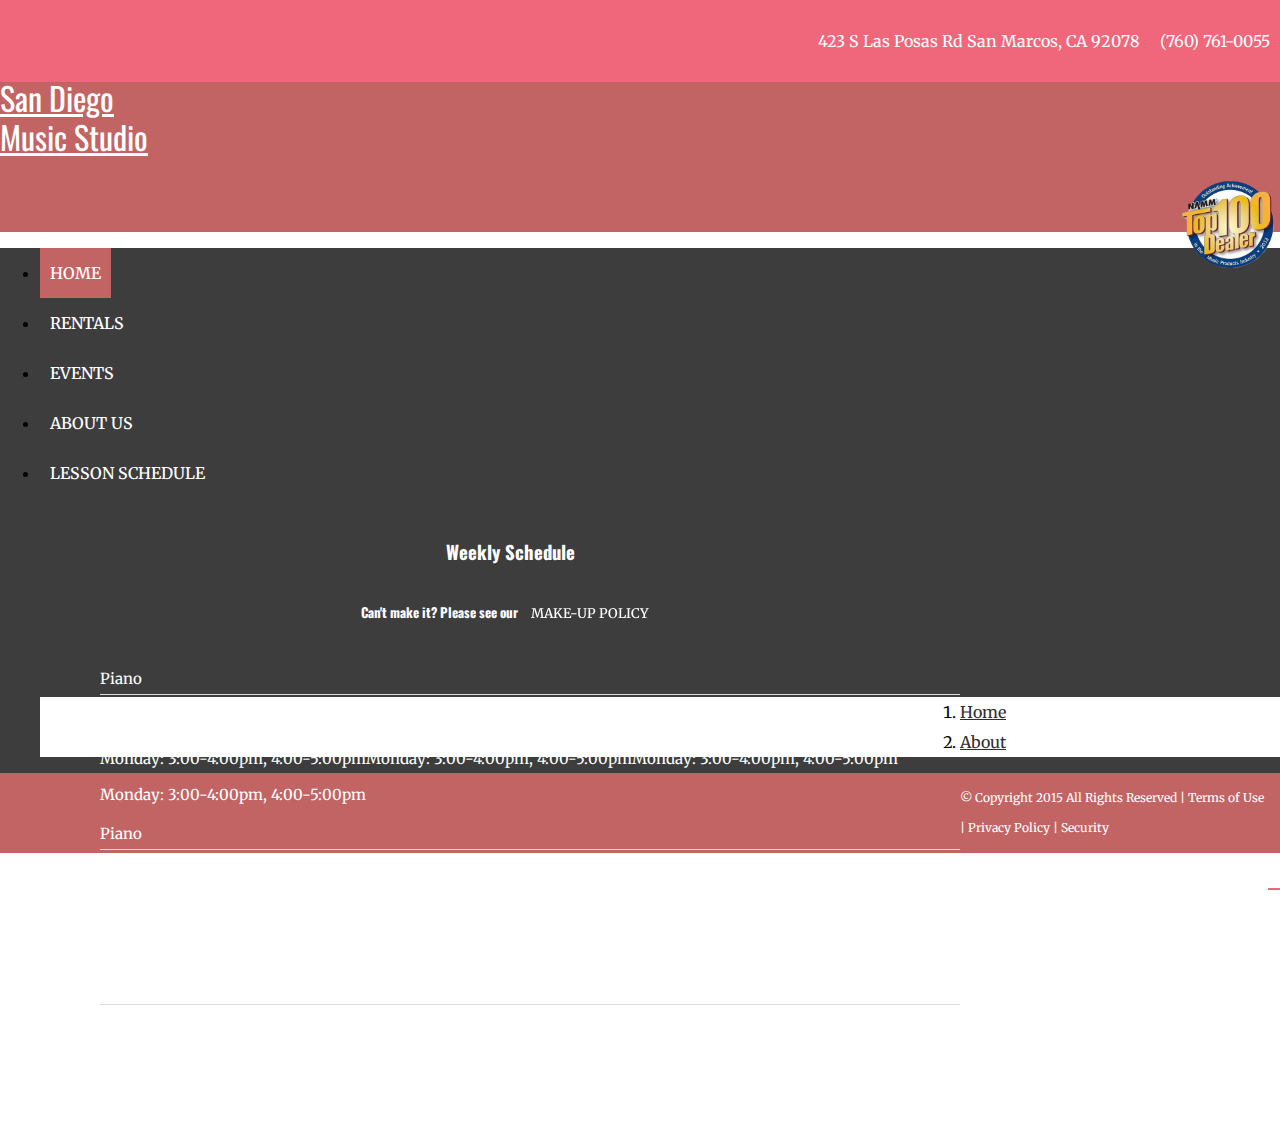
==== about.html @ 81a5409e "privacy policy" ====
<!DOCTYPE html>
<html>
<head>
    <meta charset="utf-8" />
    <meta name="viewport" content="width=device-width, initial-scale=1, maximum-scale=1" />
    <meta name="description" content="" />
    <meta name="author" content="" />
    <!--[if IE]>
        <meta http-equiv="X-UA-Compatible" content="IE=edge,chrome=1">
        <![endif]-->
    <title>San Diego Music Supply</title>
    <!-- BOOTSTRAP CORE STYLE  -->
    <link href="css/bootstrap.css" rel="stylesheet" />
    <!-- FONT AWESOME ICONS  -->
    <link href="css/font-awesome.css" rel="stylesheet" />
    <!-- CUSTOM STYLE  -->
    <link href="css/style.css" rel="stylesheet" />
    <link href="css/main.css" rel="stylesheet"/>
    <link href='http://fonts.googleapis.com/css?family=Oswald|Merriweather:400,900,700,300,300italic' rel='stylesheet' type='text/css'>
     <!-- HTML5 Shiv and Respond.js for IE8 support of HTML5 elements and media queries -->
    <!-- WARNING: Respond.js doesn't work if you view the page via file:// -->
    <!--[if lt IE 9]>
        <script src="https://oss.maxcdn.com/libs/html5shiv/3.7.0/html5shiv.js"></script>
        <script src="https://oss.maxcdn.com/libs/respond.js/1.4.2/respond.min.js"></script>
    <![endif]-->
</head>
<body>
    <header>
        <div class="container">
            <div class="row">
                <div class="col-md-12 topnav">
                    <p>423 S Las Posas Rd San Marcos, CA 92078 &nbsp;&nbsp;&nbsp;&nbsp;(760) 761-0055</p>
                </div>

            </div>
        </div>
    </header>
    <!-- HEADER END-->
    <div class="navbar navbar-inverse set-radius-zero">
        <div class="container">
            <div class="navbar-header">
                <button type="button" class="navbar-toggle collapsed" data-toggle="collapse" data-target=".navbar-collapse">
                    <span class="icon-bar"></span>
                    <span class="icon-bar"></span>
                    <span class="icon-bar"></span>
                </button>
                <a class="navbar-brand" href="#">San Diego <br> Music Studio </a>
            </div>
                <img src="img/top100.png" class="top100"/>

        </div>
    </div>
    <!-- LOGO HEADER END-->
    <section class="menu-section" data-spy="affix" data-offset-top="900">
        <div class="container">
            <div class="row">
                <div class="col-md-12">
                    <div class="navbar-collapse collapse ">
                        <ul id="menu-top" class="nav navbar-nav navbar-right">
                            <li><a class="menu-top-active" href="index.html">Home</a></li>
                            <li><a href="">Rentals</a></li>
                            <li><a href="">Events</a></li>
                             <li><a href="">About Us</a></li>
                            <li id="scheduleLink" class="dropdown"><a href="" class="dropdown-toggle" data-toggle="dropdown">Lesson Schedule</a>
                              <ul class="dropdown-menu mega-menu">
                                <h3>Weekly Schedule</h3>
                                <h5>Can't make it? Please see our <span><a href="">make-up policy</a></h5>
                                  <li class="col-md-4 col-sm-6 col-xs-6">
                                  <ul>
                                      <li class="nav-header">Piano</li>
                                      <li>Monday: 3:00-4:00pm, 4:00-5:00pm</li>
                                      <li>Monday: 3:00-4:00pm, 4:00-5:00pm</li>
                                      <li>Monday: 3:00-4:00pm, 4:00-5:00pm</li>
                                      <li>Monday: 3:00-4:00pm, 4:00-5:00pm</li>
                                      <li>Monday: 3:00-4:00pm, 4:00-5:00pm</li>
                                      <li>Monday: 3:00-4:00pm, 4:00-5:00pm</li>
                                      <li>Monday: 3:00-4:00pm, 4:00-5:00pm</li>
                                  </ul>
                                  </li>    
                          
                                  <li class="col-md-4 col-sm-6 col-xs-6">
                                  <ul>
                                      <li class="nav-header">Piano</li>
                                      <li>Monday: 3:00-4:00pm, 4:00-5:00pm</li>
                                      <li>Monday: 3:00-4:00pm, 4:00-5:00pm</li>
                                      <li>Monday: 3:00-4:00pm, 4:00-5:00pm</li>
                                      <li>Monday: 3:00-4:00pm, 4:00-5:00pm</li>
                                      <li>Monday: 3:00-4:00pm, 4:00-5:00pm</li>
                                      <li>Monday: 3:00-4:00pm, 4:00-5:00pm</li>
                                      <li>Monday: 3:00-4:00pm, 4:00-5:00pm</li>
                                  </ul>
                                  </li> 

                                  <li class="col-md-4 col-sm-6 col-xs-6">
                                  <ul>
                                      <li class="nav-header">Piano</li>
                                      <li>Monday: 3:00-4:00pm, 4:00-5:00pm</li>
                                      <li>Monday: 3:00-4:00pm, 4:00-5:00pm</li>
                                      <li>Monday: 3:00-4:00pm, 4:00-5:00pm</li>
                                      <li>Monday: 3:00-4:00pm, 4:00-5:00pm</li>
                                      <li>Monday: 3:00-4:00pm, 4:00-5:00pm</li>
                                      <li>Monday: 3:00-4:00pm, 4:00-5:00pm</li>
                                      <li>Monday: 3:00-4:00pm, 4:00-5:00pm</li>
                                  </ul>
                                  </li> 
                                
                              </ul><!-- dropdown-menu -->
                            </li>
                        </ul>
                    </div>
                </div>

            </div>
        </div>

    <div class="breadcrumb-list">
      <ol class="breadcrumb">
        <li><a href="#">Home</a></li>
        <li class="active"><a href="#">About</a></li>
      </ol>
    </div>

    <footer>
        <div class="container">
            <div class="row">
                <div class="col-md-4">
                </div>
                <div class="col-md-4">
                </div>
                <div class="col-md-4">
                </div>
            </div>
            <div class="row">
                <div class="col-md-12">
                    &copy; Copyright 2015 All Rights Reserved | <a href="terms.html"> Terms of Use</a> | <a href="#privacy">Privacy Policy</a> | <a href="#security">Security</a>
                </div>
            </div>
        </div>
    </footer>
    <!-- FOOTER SECTION END-->
    <!-- JAVASCRIPT AT THE BOTTOM TO REDUCE THE LOADING TIME  -->
    <!-- CORE JQUERY SCRIPTS -->
    <script src="js/jquery-1.11.1.js"></script>
    <!-- BOOTSTRAP SCRIPTS  -->
    <script src="js/bootstrap.js"></script>
    <script src="js/index.js"></script>
</body>
</html>
---- css/style.css ----
﻿
/*=============================================================
    Authour URL: www.designbootstrap.com
    
    http://www.designbootstrap.com/

    License: MIT

    http://opensource.org/licenses/MIT

    100% Free To use For Personal And Commercial Use.

    IN EXCHANGE JUST TELL PEOPLE ABOUT THIS WEBSITE
   
========================================================  */


/* =============================================================
   GENERAL STYLES
 ============================================================ */

@import url(http://fonts.googleapis.com/css?family=Roboto);
 /* FREE GOOGLE FONT */

body {
    font-family: 'Merriweather', serif;
    line-height: 30px;
}

.set-radius-zero {
    border-radius: 0px;
    -moz-border-radius: 0px;
    -webkit-border-radius: 0px;
}

.content-wrapper {
    margin-top: 40px;
    min-height: 600px;
    padding-bottom: 60px;
}

.page-head-line {
    font-weight: 900;
    padding-bottom: 20px;
    border-bottom: 2px solid #F0677C;
    text-transform: uppercase;
    color: #F0677C;
    font-size: 20px;
    margin-bottom: 40px;
}

.btn {
    border-radius: 0px;
    -webkit-border-radius: 0px;
    -moz-border-radius: 0px;
}

.progress {
    height: 8px;
    border-radius: 0px;
    -webkit-border-radius: 0px;
    -moz-border-radius: 0px;
}
.login-icon {
    height: 60px;
width: 60px;
padding: 13px;
border-radius: 50%;
font-size: 30px;
margin-bottom: 20px;
color: #fff;
text-align: center;
cursor:pointer;
background-color:#F0677C;
-webkit-border-radius:50%;
    -moz-border-radius:50%;
}
/* =============================================================
   HEADER SECTION STYLES
 ============================================================ */
header {
    background-color: #F0677C;
    color: #fff;
    padding: 10px;
    text-align: right;
}


/* =============================================================
   LOGO SECTION STYLES
 ============================================================ */
.left-div {
    padding-left: 30px;
    margin-top: 40px;
    margin-bottom: 30px;
}

.navbar-brand {
    width: 250px;
    padding-top: 30px;
}

/* USER SETTINGS DIV */
.user-settings-wrapper .nav > li > a {
    position: relative;
    display: block;
    padding: 15px 18px;
    border-radius: 50%;
    -webkit-border-radius: 50%;
    -moz-border-radius: 50%;
    height: 60px;
    width: 60px;
    background-color: #F0677C;
    color: #fff;
}

.user-settings-wrapper {
    margin-top: 10px;
}

    .user-settings-wrapper li {
        display: inline-block;
    }

    .user-settings-wrapper .dropdown-settings {
        width: 200px;
        padding: 10px;
    }

    .user-settings-wrapper .nav > li > a:hover,.user-settings-wrapper .nav > li > a:focus {
        text-decoration: none;
        background-color: #C36464!important;
    }

    .user-settings-wrapper img {
        height: 64px;
        width: 64px;
        border: 1px solid #000000;
    }

    .user-settings-wrapper .dropdown-menu {
        margin: 0px;
        border-radius: 0px!important;
        -moz-border-radius: 0px!important;
        -webkit-border-radius: 0px!important;
    }

    .user-settings-wrapper .btn {
        border-radius: 0px!important;
        -moz-border-radius: 0px!important;
        -webkit-border-radius: 0px!important;
    }

    .user-settings-wrapper .media-heading {
        padding-top: 10px;
    }

/* MENU LINKS SECTION*/

.menu-section {
    background-color: #3D3D3D;
}

#menu-top {
    display: block;
}


#menu-top a {
    color: #FFF;
    text-decoration: none;
    font-weight: 500;
    padding: 10px 10px 10px 10px;
    text-transform: uppercase;
    display: inline-block;
    position: relative;
    vertical-align: baseline;
    height: auto;

}

.menu-top-active {
    background-color: #C36464;
}

.menu-section .nav > li > a:hover,.menu-section .nav > li > a:focus {
    background-color: #F0677C!important;
}

.menu-section .dropdown-menu > li > a:hover,.menu-section .dropdown-menu > li > a:focus {
    background-color: #F0677C!important;
}

.navbar-inverse {
    background-color: #C36464;
    border-color: transparent;
}

.navbar-toggle {
    background-color: #F0677C;
    border: 1px solid #fff;
}

.navbar {
    margin-bottom: 0px;
}
/* =============================================================
   FOOTER SECTION STYLES
 ============================================================ */
footer {
    padding: 10px;
    color: #fff;
    font-size: 12px;
    background-color: #C36464;
}

    footer a, footer a:hover {
        color: #fff;
        text-decoration: none;
    }

/*==============================================
    DASHBOARD  STYLES    
 =============================================*/

/* DASHBOARD ICONS */

.bk-clr-one {
    background-color: #B9B739;
}

.bk-clr-two {
    background-color: #F94C4C;
}

.bk-clr-three {
    background-color: #119c7e;
}

.bk-clr-four {
    background-color: #b739b9;
}

.dashboard-div-icon {
    height: 75px;
    width: 75px;
    border: 2px solid #fff;
    padding: 20px;
    border-radius: 50%;
    -webkit-border-radius:50%;
    -moz-border-radius:50%;
    font-size: 30px;
    margin-bottom: 20px;
    color: #fff;
}

.dashboard-div-wrapper {
    border-radius: 5px;
    text-align: center;
    padding: 15px;
    color: #fff;
    margin-bottom: 50px;
}

    .dashboard-div-wrapper .progress {
        height: 2px;
    }

/* NOTICE BOARD */


.notice-board .panel {
    border-radius: 0px;
    -webkit-border-radius: 0px;
    -moz-border-radius: 0px;
}

.notice-board ul {
    padding-left: 0px;
    list-style: none;
}

.notice-board li {
    padding: 10px;
    border-bottom: 1px solid #E5E5E5;
}

    .notice-board li span {
        margin-right: 10px;
        border: 1px solid #DBDBDB;
        padding: 5px;
    }

    .notice-board li a, li a:hover {
        text-decoration: none;
        color: #000;
    }

/* SOCIAL BUTTONS */
.btn-social {
    color: white;
    opacity: 0.8;
}

    .btn-social:hover {
        color: white;
        opacity: 1;
        text-decoration: none;
    }

.btn-facebook {
    background-color: #3b5998;
}

.btn-twitter {
    background-color: #00aced;
}

.btn-linkedin {
    background-color: #0e76a8;
}

.btn-google {
    background-color: #c32f10;
}
---- css/main.css ----
html, body {
	height: 100%;
	margin: 0;
	padding: 0;
}

h1, h2, h3, h4, h5 {
  font-family: 'Oswald', sans-serif;
}

p, li, a {
  font-family: 'Merriweather', serif;
}

.menu-section.affix {
    position: fixed;
    top: 0;
    width: 100%;
    z-index: 5;
}

a.navbar-brand{
	color: #fff!important;
	font-size: 2em;
	line-height: 1em;
  font-family: 'Oswald', sans-serif !important;
}

.navbar-brand a {
  font-family: 'Oswald', sans-serif;
}

.nav-tabs > li, .nav-pills > li {
    float:none;
    display:inline-block;
    *display:inline; /* ie7 fix */
     zoom:1; /* hasLayout ie7 trigger */
}

.nav-tabs {
    text-align:center;
}

button.navbar-toggle {
	position: absolute;
	bottom: 10px;
	right: 0;
	border: none;
	background-color: #F0677C;
}

.topnav {
	font-size: 1em;
}

@media screen and (max-width: 767px) {
	.topnav p {
		font-size: 10px;
	}
}

.navbar {
	height: 150px;
}

img.top100 {
	float: right;
	width: 100px;
	margin-top: 20px;
}

@media screen and (max-width: 767px) {
	img.top100 {
		display: none;
	}
}


/* MEGA MENU STYLE
********************************/ 
.mega-menu {
	padding: 20px 20px ! important;
	width: 900px;
	border-radius: 0;
	margin-top: 0px;
	background-color: #3D3D3D;
	}

	.mega-menu li {
		display: inline-block;
		float: left;
		font-size: 0.94rem;
		padding: 3px 0px;
		color: #fff;
		}

	.mega-menu h3, h5 {
		text-align: center;
		color: #fff;
	}

		.mega-menu li.mega-menu-column {
			margin-right: 20px;
			width: 150px;
			}

			.mega-menu .nav-header {
			padding: 0 !important;
			margin-bottom: 10px;
			display: inline-block;
			width: 100%;
			border-bottom: 1px solid #ddd;
			}

@media screen and (max-width: 768px) {
.mega-menu {
	display: none;
	padding: 20px 20px ! important;
	width: 100%;
	border-radius: 0;
	margin-top: 0px;
	background-color: #3D3D3D;
	max-height: 300px;
	overflow: auto;
	}

	.mega-menu li {
		display: inline-block;
		float: left;
		font-size: 0.94rem;
		padding: 3px 0px;
		color: #C36464 ;
		}

		.mega-menu li.mega-menu-column {
			margin-right: 20px;
			width: 150px;
			}

			.mega-menu .nav-header {
			padding: 0 !important;
			margin-bottom: 10px;
			display: inline-block;
			width: 100%;
			border-bottom: 1px solid #ddd;
			}

}






/* Disable Toggle style
********************************/  

/* Dropdown Toggle on style */
.navbar .nav li.dropdown.open > .dropdown-toggle, 
.navbar .nav li.dropdown.active > .dropdown-toggle, 
.navbar .nav li.dropdown.open.active > .dropdown-toggle {
    background: inherit; /* Set to inherit when using mouse hover to open dropdown */
    color: inherit;
    }   
    /* Toggle off style */
    .navbar .nav li.dropdown.open.active > .dropdown-toggle,
    .navbar .nav > li.dropdown > a:focus { 
    background: inherit;
    color: inherit;
    }
    /* Toggle hover */
    .navbar .nav li.dropdown > .dropdown-toggle:hover,
    .navbar .nav li.dropdown.open > .dropdown-toggle:hover {
    background-color: #DDDDDD;
    }
            
            
    /* Toggle caret*/
    .navbar .nav li.dropdown > .dropdown-toggle .caret {
        border-bottom-color:;
        border-top-color:;
        }
        /* Toggle caret hover */
        .navbar .nav li.dropdown > a:hover .caret, 
        .navbar .nav li.dropdown > a:focus .caret {
        border-bottom-color: #333;
        border-top-color: #333;
        }
        /* Toggle caret active */
        .navbar .nav li.dropdown.open > .dropdown-toggle .caret, 
        .navbar .nav li.dropdown.active > .dropdown-toggle .caret, 
        .navbar .nav li.dropdown.open.active > .dropdown-toggle .caret {
        border-bottom-color:#333;
        border-top-color: #333;
        }



/* Hover style
********************************/ 
.navbar .nav > li > a, .mega-menu a
 { 
  -webkit-transition: all 200ms ease;
	 -moz-transition: all 200ms ease;
	  -ms-transition: all 200ms ease;
	   -o-transition: all 200ms ease;
	      transition: all 200ms ease; 
	
		 /* -webkit-transform: translate3d(0, 0, 0); Webkit Hardware Acceleration*/ 
	     -webkit-backface-visibility: hidden; /* Safari Flicker Fix #2 */
	     -webkit-transform: translateZ(0);
}	
/*
Fade content bs-carousel with hero headers
Code snippet by maridlcrmn (Follow me on Twitter @maridlcrmn) for Bootsnipp.com
Image credits: unsplash.com
*/

/********************************/
/*       Fade Bs-carousel       */
/********************************/
.fade-carousel {
    position: relative;
    height: 50vh;
}
.fade-carousel .carousel-inner .item {
    height: 50vh;
}
.fade-carousel .carousel-indicators > li {
    margin: 0 2px;
    background-color: #f39c12;
    border-color: #f39c12;
    opacity: .7;
}
.fade-carousel .carousel-indicators > li.active {
  width: 10px;
  height: 10px;
  opacity: 1;
}

/********************************/
/*          Hero Headers        */
/********************************/
.hero {
    position: absolute;
    top: 50%;
    left: 50%;
    z-index: 100;
    color: #fff;
    text-align: center;
    width: 100%;
    text-transform: uppercase;
    text-shadow: 1px 1px 0 rgba(0,0,0,.75);
      -webkit-transform: translate3d(-50%,-50%,0);
         -moz-transform: translate3d(-50%,-50%,0);
          -ms-transform: translate3d(-50%,-50%,0);
           -o-transform: translate3d(-50%,-50%,0);
              transform: translate3d(-50%,-50%,0);
}
.hero h1 {
    font-size: 4em;    
    font-weight: bold;
    margin: 0;
    padding: 0;
    z-index: 15;
}

.hero button {
	z-index: 15;
}

hgroup {
	z-index: 30;
}

.fade-carousel .carousel-inner .item .hero {
    opacity: 0;
    -webkit-transition: 2s all ease-in-out .1s;
       -moz-transition: 2s all ease-in-out .1s; 
        -ms-transition: 2s all ease-in-out .1s; 
         -o-transition: 2s all ease-in-out .1s; 
            transition: 2s all ease-in-out .1s; 
}
.fade-carousel .carousel-inner .item.active .hero {
    opacity: 1;
    -webkit-transition: 2s all ease-in-out .1s;
       -moz-transition: 2s all ease-in-out .1s; 
        -ms-transition: 2s all ease-in-out .1s; 
         -o-transition: 2s all ease-in-out .1s; 
            transition: 2s all ease-in-out .1s;    
}

/********************************/
/*            Overlay           */
/********************************/
.overlay {
    position: absolute;
    width: 100%;
    height: 100%;
    z-index: 2;
    background-color: #080d15;
    opacity: .7;
}

/********************************/
/*          Custom Buttons      */
/********************************/
.btn.btn-lg {padding: 10px 40px;}
.btn.btn-hero,
.btn.btn-hero:hover,
.btn.btn-hero:focus {
    color: #f5f5f5;
    background-color: #1abc9c;
    border-color: #1abc9c;
    outline: none;
    margin: 20px auto;
}

/********************************/
/*       Slides backgrounds     */
/********************************/
.fade-carousel .slides .slide-1, 
.fade-carousel .slides .slide-2,
.fade-carousel .slides .slide-3 {
  height: 50vh;
  background-size: cover;
  background-position: center center;
  background-repeat: no-repeat;
}
.fade-carousel .slides .slide-1 {
  /*https://pixabay.com/en/saxophone-music-gold-gloss-546303/*/
  background-image: url("../img/sax.png"); 
}
.fade-carousel .slides .slide-2 {
  background-image: url("../img/guitar.jpg");
}
.fade-carousel .slides .slide-3 {
  background-image: url("../img/clarinet.jpg");
}

/********************************/
/*          Media Queries       */
/********************************/
@media screen and (min-width: 980px){
    .hero { width: 980px; }    
}
@media screen and (max-width: 640px){
    .hero h1 { font-size: 4em; }    
}
    

/* Educator Section */

section.educators {
	padding-top: 2em;
	padding-bottom: 2em;
}

img.edu {
	width: 120px;
	height: 150px;
	display: block;
	margin-right: auto;
	margin-left: auto;
}

.small {
	font-size: 20px;
}


/*--------------------------------------------------------------------------
+	edu-items Style
--------------------------------------------------------------------------*/
.edu-item blockquote {
  margin: 0;
  padding: 0;
  border-left: none;
}
.edu-item blockquote p {
  font-size: .7em;
  margin-bottom: 20px;
  line-height: 1.5;
}
.edu-item .edu-item-bubble {
  text-align: justify;
  -webkit-border-radius: 4px;
  -webkit-background-clip: padding-box;
  -moz-border-radius: 4px;
  -moz-background-clip: padding;
  border-radius: 4px;
  background-clip: padding-box;
  padding: 0 20px 20px 20px;
  margin: 35px 10px 20px 10px;
  background: #FFF;
  position: relative;
  -webkit-box-sizing: border-box;
  -moz-box-sizing: border-box;
  box-sizing: border-box;
  -webkit-box-shadow: inset 0 1px #fff,0 1px 2px #c8cfe6;
  -moz-box-shadow: inset 0 1px #fff,0 1px 2px #c8cfe6;
  box-shadow: inset 0 1px #fff,0 1px 2px #c8cfe6;
  color: inset 0 1px #fff,0 1px 2px #c8cfe6;
}
.edu-item .edu-item-bubble::before {
  background-color: #FFF;
  content: "\00a0";
  display: block;
  height: 20px;
  width: 20px;
  top: -10px;
  left: 45%;
  position: relative;
  -webkit-transform: rotate(45deg);
  -moz-transform: rotate(45deg);
  -o-transform: rotate(45deg);
  -ms-transform: rotate(45deg);
  transform: rotate(45deg);
}
.edu-item .author-photo {
  text-align: center;
}
.edu-item .author-photo img {
  margin: auto;
  border: 5px solid #FFF;
  -webkit-border-radius: 100px;
  -webkit-background-clip: padding-box;
  -moz-border-radius: 100px;
  -moz-background-clip: padding;
  border-radius: 100px;
  background-clip: padding-box;
  -webkit-box-shadow: inset 0 1px #fff,0 1px 2px #c8cfe6;
  -moz-box-shadow: inset 0 1px #fff,0 1px 2px #c8cfe6;
  box-shadow: inset 0 1px #fff,0 1px 2px #c8cfe6;
  color: inset 0 1px #fff,0 1px 2px #c8cfe6;
}
.edu-item .author-info {
  font-weight: 400;
  font-size: 0.8em;
}

@media screen and  (max-width: 767px) {
	p.edu-des {
		font-size: 12px;
		max-height: 200px;
		overflow: auto;
	}
	.caption h1 {
		font-size: 20px;
	}
	.caption .small {
		font-size: 14px;
	}
}


/*BRAND*/
img.brand {
	max-height: 50px;
	display: block;
	margin-left: auto;
	margin-right: auto;
	margin-bottom: 20px;
}

/*Newsfeed*/
img.active-news {
  max-width: 100%;
  display: block;
  margin-right: auto;
  margin-left: auto;
}

img.other-news {
  max-width: 100px;
  /*display: inline-block;*/
  clear: both;
  float: left;
  margin-bottom: 0px;
}

p.small-headline {
  font-size: 12px;
  line-height: 15px;
  padding-top: 10px;
}

.news-item a {
  padding-right: 30px;
  color: #2e2e2e;
}

.news-caption{
  line-height: 15px !important;
  font-size: 12px !important;
}
/*RENTALS*/
/*--------------------------------------------------------------------------
+	Pricing Table Style
--------------------------------------------------------------------------*/
.pricing-plan {
  float: left;
  text-align: center;
  background: #fafafa;
  position: relative;
  width: 48%;
  margin: 10px 1% 10px 0;
  padding: 20px;
  -webkit-border-radius: 7px;
  -webkit-background-clip: padding-box;
  -moz-border-radius: 7px;
  -moz-background-clip: padding;
  border-radius: 7px;
  background-clip: padding-box;
  -webkit-box-sizing: border-box;
  -moz-box-sizing: border-box;
  box-sizing: border-box;
  -webkit-box-shadow: 0 1px 8px rgba(0, 0, 0, 0.4);
  -moz-box-shadow: 0 1px 8px rgba(0, 0, 0, 0.4);
  box-shadow: 0 1px 8px rgba(0, 0, 0, 0.4);
  color: 0 1px 8px rgba(0, 0, 0, 0.4);
  -webkit-transition: -webkit-box-shadow .25s linear;
  -moz-transition: -moz-box-shadow .25s linear;
  -o-transition: box-shadow .25s linear;
  -ms-transition: box-shadow .25s linear;
  transition: box-shadow .25s linear;
}
.pricing-plan:hover {
  -webkit-box-shadow: 0 0 8px #333;
  -moz-box-shadow: 0 0 8px #333;
  box-shadow: 0 0 8px #333;
  color: 0 0 8px #333;
  z-index: 5;
}
.pricing-plan .pricing-plan-title {
  position: relative;
  margin: -20px -10px 20px;
  padding: 20px;
  line-height: 1;
  font-size: 16px;
  font-weight: bold;
  color: #595f6b;
  border-bottom: 1px dashed #d2d2d2;
}
.pricing-plan .pricing-plan-title:before {
  content: '';
  position: absolute;
  bottom: -1px;
  left: 0;
  right: 0;
  height: 1px;
  background-size: 3px 1px;
  background-image: url([data-uri]);
  background-image: -moz-linear-gradient(left, white, white 33%, #d2d2d2 34%, #d2d2d2);
  background-image: -webkit-linear-gradient(left, white, white 33%, #d2d2d2 34%, #d2d2d2);
  background-image: -o-linear-gradient(left, white, white 33%, #d2d2d2 34%, #d2d2d2);
  background-image: linear-gradient(to right, white, white 33%, #d2d2d2 34%, #d2d2d2);
}
.pricing-plan .pricing-plan-price {
  margin: 0 auto 20px;
  width: 90px;
  height: 90px;
  line-height: 90px;
  font-size: 19px;
  font-weight: bold;
  color: white;
  background: #595f6b;
  -webkit-border-radius: 45px;
  -webkit-background-clip: padding-box;
  -moz-border-radius: 45px;
  -moz-background-clip: padding;
  border-radius: 45px;
  background-clip: padding-box;
}
.pricing-plan .pricing-plan-price span {
  font-size: 12px;
  font-weight: normal;
  color: rgba(255, 255, 255, 0.9);
}
.pricing-plan .pricing-plan-features {
  margin-bottom: 20px;
  margin-left: 0;
  padding: 0;
  line-height: 2;
  font-size: 12px;
  color: #999;
  text-align: center;
  list-style-type: none;
}
.pricing-plan .pricing-plan-features li strong {
  font-weight: bold;
  color: #888;
}
.pricing-plan .pricing-plan-promote {
  margin: 0;
  padding: 40px 20px;
  background-color: white;
  border-width: 2px;
  -webkit-border-radius: 7px;
  -webkit-background-clip: padding-box;
  -moz-border-radius: 7px;
  -moz-background-clip: padding;
  border-radius: 7px;
  background-clip: padding-box;
  z-index: 4;
}
.ribbon-wrapper {
  width: 85px;
  height: 88px;
  overflow: hidden;
  position: absolute;
  top: 0;
  right: 0;
}
.price-ribbon {
  font: bold 15px Sans-Serif;
  color: #333;
  text-align: center;
  text-shadow: rgba(255, 255, 255, 0.5) 0px 1px 0px;
  position: relative;
  padding: 7px 0;
  left: -5px;
  top: 15px;
  width: 120px;
  background-color: #FFF;
  color: #6a6340;
  -webkit-transform: rotate(45deg);
  -moz-transform: rotate(45deg);
  -o-transform: rotate(45deg);
  -ms-transform: rotate(45deg);
  transform: rotate(45deg);
  -webkit-box-shadow: 0px 0px 3px rgba(0,0,0,0.3);
  -moz-box-shadow: 0px 0px 3px rgba(0,0,0,0.3);
  box-shadow: 0px 0px 3px rgba(0,0,0,0.3);
  color: 0px 0px 3px rgba(0,0,0,0.3);
}
.ribbon-green {
  background-color: #BFDC7A;
}
.ribbon-blue {
  background-color: #5ACBFF;
}
.ribbon-orange {
  background-color: #FF9542;
}
.ribbon-red {
  background-color: #FF7373;
}
@media (min-width: 768px) {
  .pricing-plan {
    width: 25%;
    margin: 20px 0;
    padding: 20px;
    -webkit-border-radius: 0;
    -webkit-background-clip: padding-box;
    -moz-border-radius: 0;
    -moz-background-clip: padding;
    border-radius: 0;
    background-clip: padding-box;
  }
  .pricing-plan:first-child {
    -webkit-border-top-left-radius: 7px;
    -moz-border-radius-topleft: 7px;
    border-top-left-radius: 7px;
    -webkit-border-bottom-left-radius: 7px;
    -webkit-background-clip: padding-box;
    -moz-border-radius-bottomleft: 7px;
    -moz-background-clip: padding;
    border-bottom-left-radius: 7px;
    background-clip: padding-box;
  }
  .pricing-plan:last-child {
    border-width: 2px;
    -webkit-border-top-right-radius: 7px;
    -moz-border-radius-topright: 7px;
    border-top-right-radius: 7px;
    -webkit-border-bottom-right-radius: 7px;
    -webkit-background-clip: padding-box;
    -moz-border-radius-bottomright: 7px;
    -moz-background-clip: padding;
    border-bottom-right-radius: 7px;
    background-clip: padding-box;
  }
  .pricing-plan-promote {
    background: #fff;
    padding: 40px;
    margin-top: 0;
    -webkit-border-radius: 7px;
    -webkit-background-clip: padding-box;
    -moz-border-radius: 7px;
    -moz-background-clip: padding;
    border-radius: 7px;
    background-clip: padding-box;
    z-index: 4;
  }
}

/*TERMS AND CONDITIONS*/

.terms {
  padding-left: 15px;
  padding-right: 15px;
}

.breadcrumb {
  background-color: #fff !important;
  margin-left: 40px; 
}

ol.breadcrumb a {
  color: #2e2e2e;
}

ol.breadcrumb a:hover {
  color: #C36464;
}

ol.terms-list {
  line-height: 20px;
}
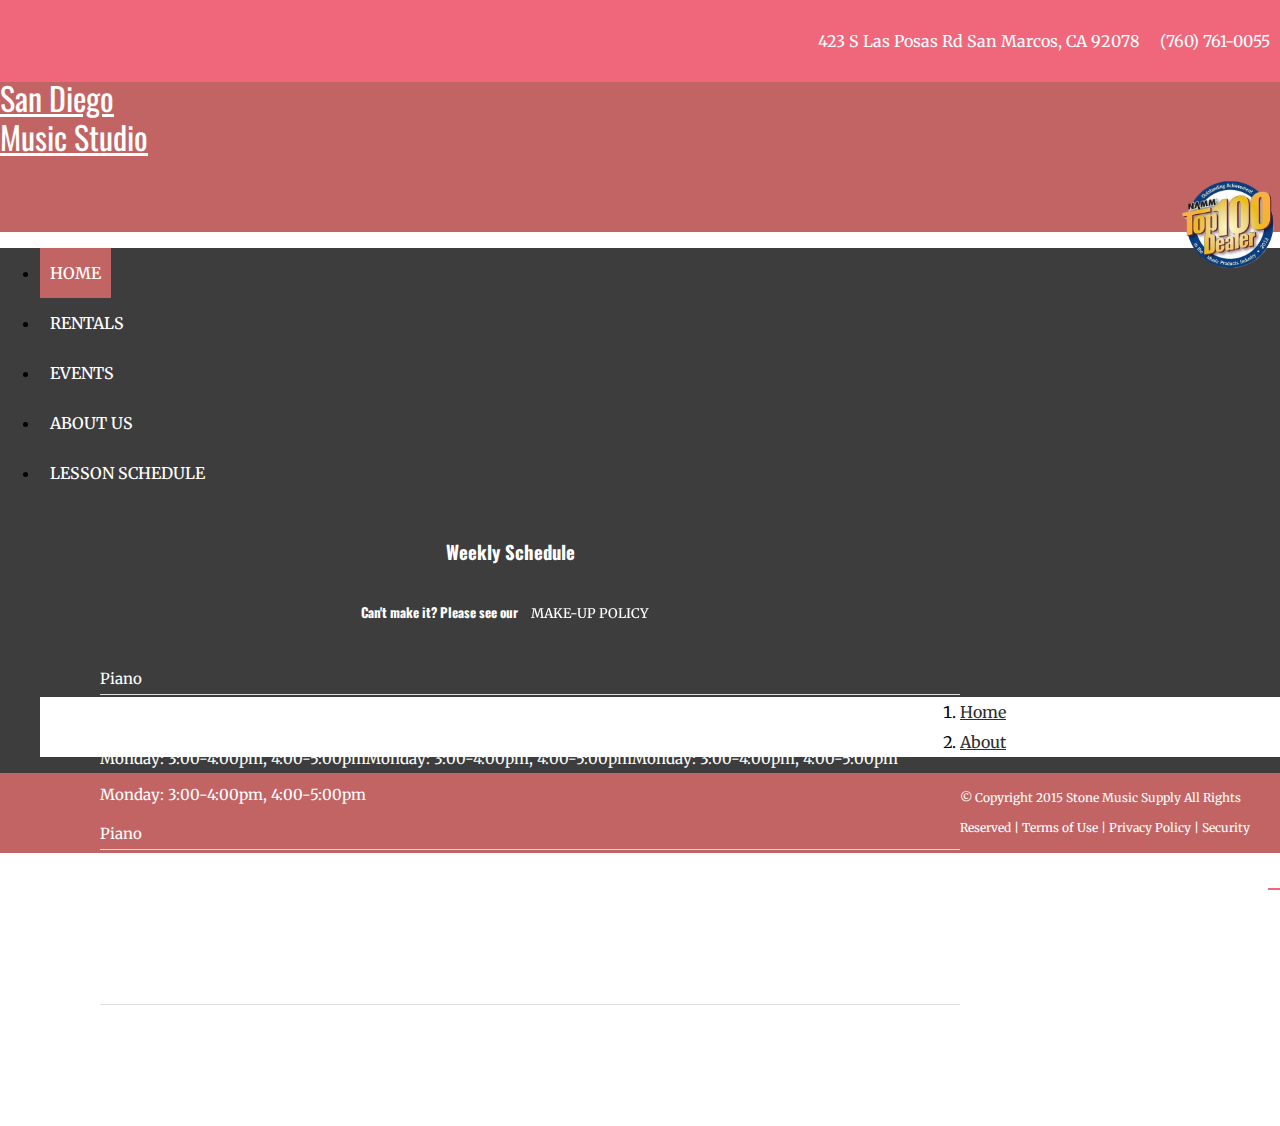
==== commit f45a2def: "format educator section" ====
--- a/about.html
+++ b/about.html
@@ -132,7 +132,7 @@
             </div>
             <div class="row">
                 <div class="col-md-12">
-                    &copy; Copyright 2015 All Rights Reserved | <a href="terms.html"> Terms of Use</a> | <a href="#privacy">Privacy Policy</a> | <a href="#security">Security</a>
+                    &copy; Copyright 2015 Stone Music Supply All Rights Reserved | <a href="terms.html"> Terms of Use</a> | <a href="#privacy">Privacy Policy</a> | <a href="#security">Security</a>
                 </div>
             </div>
         </div>
--- a/css/style.css
+++ b/css/style.css
@@ -45,7 +45,7 @@
     border-bottom: 2px solid #F0677C;
     text-transform: uppercase;
     color: #F0677C;
-    font-size: 20px;
+    font-size: 3em;
     margin-bottom: 40px;
 }
 
--- a/css/main.css
+++ b/css/main.css
@@ -368,10 +368,46 @@
 	font-size: 20px;
 }
 
-
-/*--------------------------------------------------------------------------
-+	edu-items Style
---------------------------------------------------------------------------*/
+.edu-blurb {
+  width: inherit;
+  line-height: 15px;
+  font-weight: bold;
+}
+
+.edu-des {
+  font-weight: lighter;
+}
+
+.edu-blurb .glyphicon {
+  color: #C36464;
+}
+
+.edu-headline {
+  background-color: #C36464;
+  color: #fff;
+  padding: 10px 15px;
+  margin-bottom: 20px;
+  border-radius: 3px;
+}
+
+.edu-headline h1{
+  margin-bottom: 0;
+  margin-top: 0;
+}
+
+.edu-headline .small {
+  color: #2e2e2e;
+  text-indent: 2em;
+}
+
+h5.uni-title {
+  display: inline;
+  color: #2e2e2e;
+  margin-bottom: 0;
+  margin-top: 0;
+}
+
+
 .edu-item blockquote {
   margin: 0;
   padding: 0;
@@ -438,6 +474,7 @@
   font-weight: 400;
   font-size: 0.8em;
 }
+
 
 @media screen and  (max-width: 767px) {
 	p.edu-des {
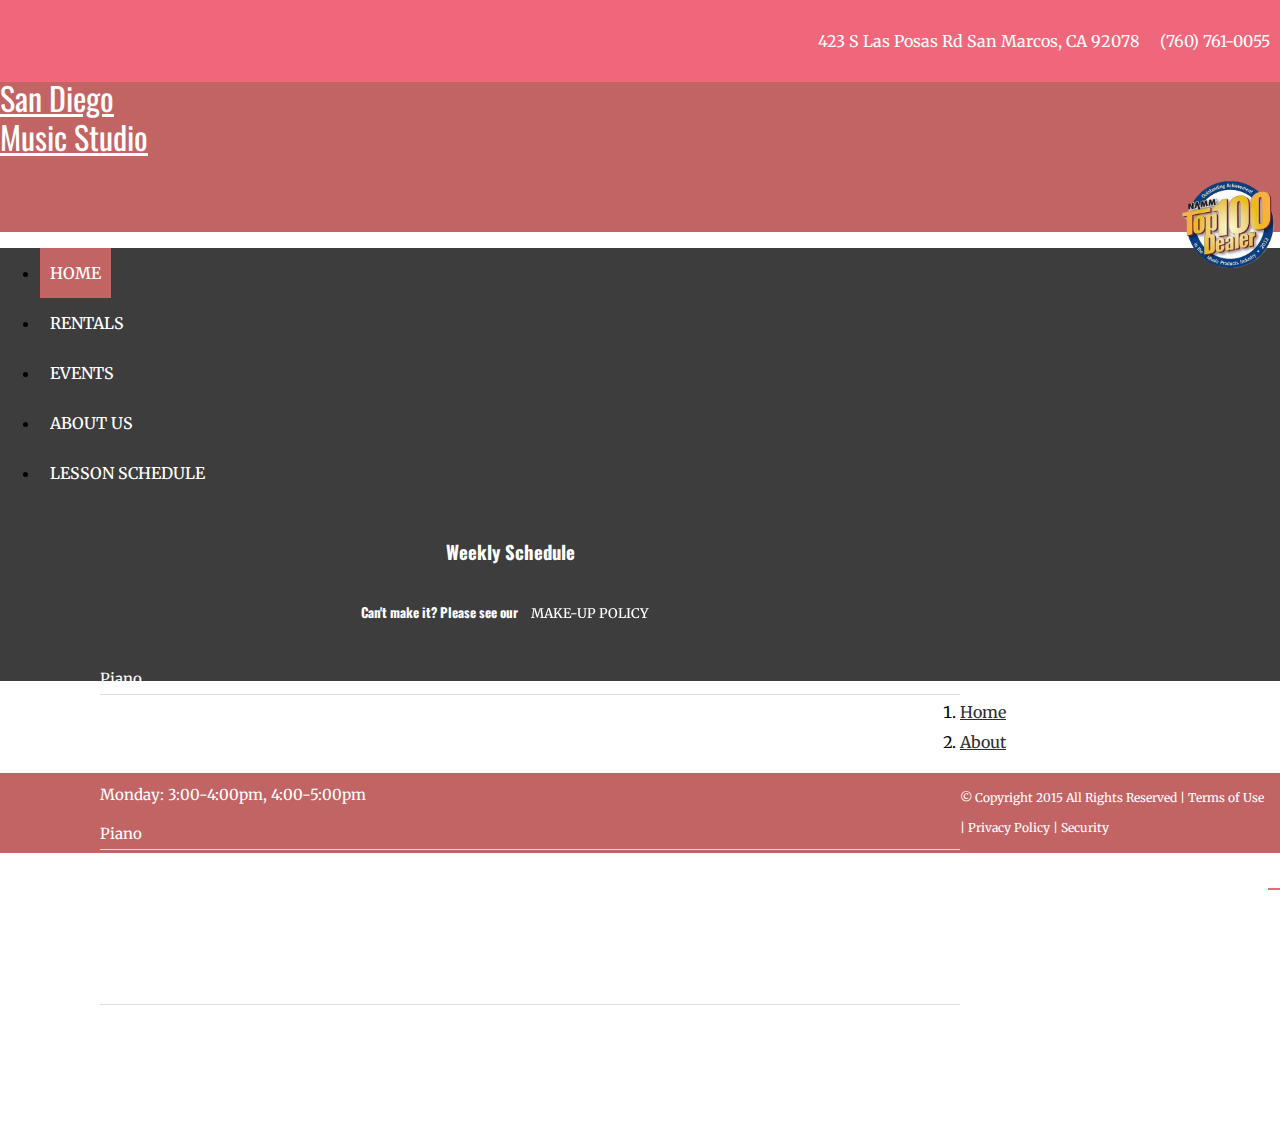
==== commit 87c2ee0b: "pre merge" ====
--- a/about.html
+++ b/about.html
@@ -112,13 +112,17 @@
 
             </div>
         </div>
-
-    <div class="breadcrumb-list">
+      </section>
+    <div class="breadcrumb-list container">
       <ol class="breadcrumb">
         <li><a href="#">Home</a></li>
         <li class="active"><a href="#">About</a></li>
       </ol>
     </div>
+
+    <section>
+
+    </section>
 
     <footer>
         <div class="container">
@@ -132,7 +136,7 @@
             </div>
             <div class="row">
                 <div class="col-md-12">
-                    &copy; Copyright 2015 Stone Music Supply All Rights Reserved | <a href="terms.html"> Terms of Use</a> | <a href="#privacy">Privacy Policy</a> | <a href="#security">Security</a>
+                    &copy; Copyright 2015 All Rights Reserved | <a href="terms.html"> Terms of Use</a> | <a href="#privacy">Privacy Policy</a> | <a href="#security">Security</a>
                 </div>
             </div>
         </div>
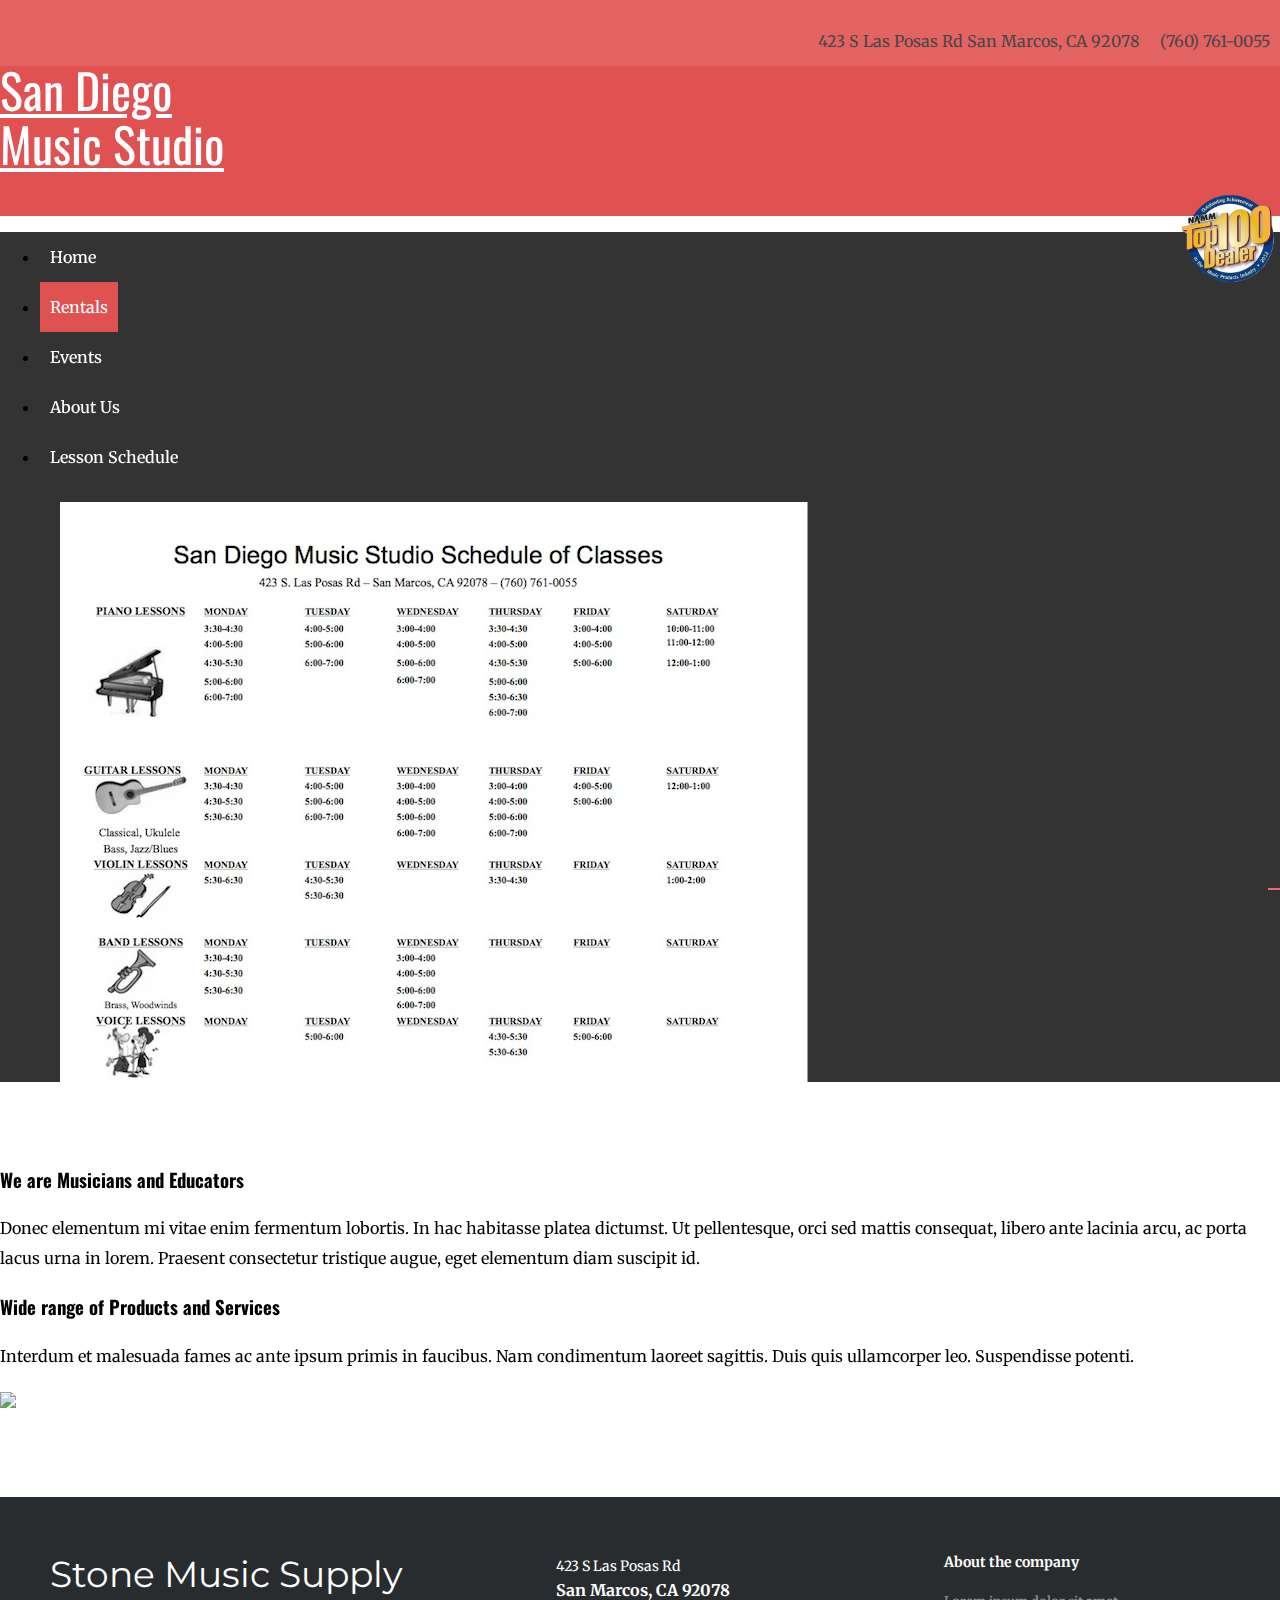
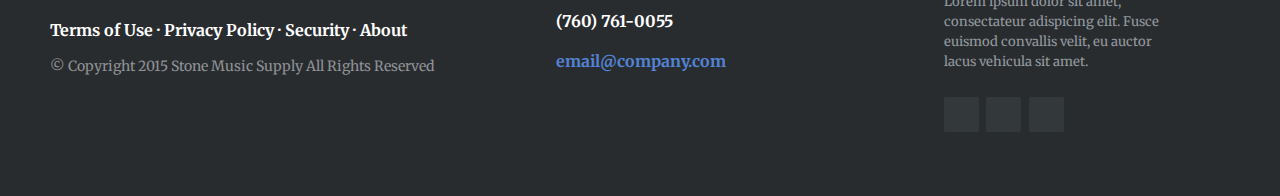
==== commit f7c4c559: "ugh" ====
--- a/about.html
+++ b/about.html
@@ -57,53 +57,13 @@
                 <div class="col-md-12">
                     <div class="navbar-collapse collapse ">
                         <ul id="menu-top" class="nav navbar-nav navbar-right">
-                            <li><a class="menu-top-active" href="index.html">Home</a></li>
-                            <li><a href="">Rentals</a></li>
-                            <li><a href="">Events</a></li>
-                             <li><a href="">About Us</a></li>
+                            <li><a href="index.html">Home</a></li>
+                            <li><a href="rentals.html" class="menu-top-active" >Rentals</a></li>
+                            <li><a href="events.html">Events</a></li>
+                             <li><a href="about.html">About Us</a></li>
                             <li id="scheduleLink" class="dropdown"><a href="" class="dropdown-toggle" data-toggle="dropdown">Lesson Schedule</a>
                               <ul class="dropdown-menu mega-menu">
-                                <h3>Weekly Schedule</h3>
-                                <h5>Can't make it? Please see our <span><a href="">make-up policy</a></h5>
-                                  <li class="col-md-4 col-sm-6 col-xs-6">
-                                  <ul>
-                                      <li class="nav-header">Piano</li>
-                                      <li>Monday: 3:00-4:00pm, 4:00-5:00pm</li>
-                                      <li>Monday: 3:00-4:00pm, 4:00-5:00pm</li>
-                                      <li>Monday: 3:00-4:00pm, 4:00-5:00pm</li>
-                                      <li>Monday: 3:00-4:00pm, 4:00-5:00pm</li>
-                                      <li>Monday: 3:00-4:00pm, 4:00-5:00pm</li>
-                                      <li>Monday: 3:00-4:00pm, 4:00-5:00pm</li>
-                                      <li>Monday: 3:00-4:00pm, 4:00-5:00pm</li>
-                                  </ul>
-                                  </li>    
-                          
-                                  <li class="col-md-4 col-sm-6 col-xs-6">
-                                  <ul>
-                                      <li class="nav-header">Piano</li>
-                                      <li>Monday: 3:00-4:00pm, 4:00-5:00pm</li>
-                                      <li>Monday: 3:00-4:00pm, 4:00-5:00pm</li>
-                                      <li>Monday: 3:00-4:00pm, 4:00-5:00pm</li>
-                                      <li>Monday: 3:00-4:00pm, 4:00-5:00pm</li>
-                                      <li>Monday: 3:00-4:00pm, 4:00-5:00pm</li>
-                                      <li>Monday: 3:00-4:00pm, 4:00-5:00pm</li>
-                                      <li>Monday: 3:00-4:00pm, 4:00-5:00pm</li>
-                                  </ul>
-                                  </li> 
-
-                                  <li class="col-md-4 col-sm-6 col-xs-6">
-                                  <ul>
-                                      <li class="nav-header">Piano</li>
-                                      <li>Monday: 3:00-4:00pm, 4:00-5:00pm</li>
-                                      <li>Monday: 3:00-4:00pm, 4:00-5:00pm</li>
-                                      <li>Monday: 3:00-4:00pm, 4:00-5:00pm</li>
-                                      <li>Monday: 3:00-4:00pm, 4:00-5:00pm</li>
-                                      <li>Monday: 3:00-4:00pm, 4:00-5:00pm</li>
-                                      <li>Monday: 3:00-4:00pm, 4:00-5:00pm</li>
-                                      <li>Monday: 3:00-4:00pm, 4:00-5:00pm</li>
-                                  </ul>
-                                  </li> 
-                                
+                                <img src="img/schedule.png" alt="schedule"/>
                               </ul><!-- dropdown-menu -->
                             </li>
                         </ul>
@@ -112,33 +72,84 @@
 
             </div>
         </div>
-      </section>
-    <div class="breadcrumb-list container">
-      <ol class="breadcrumb">
-        <li><a href="#">Home</a></li>
-        <li class="active"><a href="#">About</a></li>
-      </ol>
-    </div>
-
-    <section>
-
+    </section>
+    <section class="aboutus">
+            <div class="container">
+                <div class="row">
+                    <div class="col-sm-6">
+                        <h3>We are Musicians and Educators</h3>
+                        <p>
+                            Donec elementum mi vitae enim fermentum lobortis. In hac habitasse platea dictumst. Ut pellentesque, orci sed mattis consequat, libero ante lacinia arcu, ac porta lacus urna in lorem. Praesent consectetur tristique augue, eget elementum diam suscipit id.
+                        </p>
+                        <h3>Wide range of Products and Services</h3>
+                        <p>
+                            Interdum et malesuada fames ac ante ipsum primis in faucibus. Nam condimentum laoreet sagittis. Duis quis ullamcorper leo. Suspendisse potenti.
+                        </p>
+                    </div>
+                    <div class="col-sm-6">
+                        <!-- <div class="video-wrapper">
+                            <iframe src="http://player.vimeo.com/video/47000322?title=0&amp;byline=0&amp;portrait=0" width="500" height="281" frameborder="0" webkitAllowFullScreen mozallowfullscreen allowFullScreen></iframe>
+                        </div> -->
+                        <img src="img/sax.png" id="about-us-img">
+                    </div>
+                </div>
+            </div>
     </section>
 
-    <footer>
-        <div class="container">
-            <div class="row">
-                <div class="col-md-4">
-                </div>
-                <div class="col-md-4">
-                </div>
-                <div class="col-md-4">
-                </div>
-            </div>
-            <div class="row">
-                <div class="col-md-12">
-                    &copy; Copyright 2015 All Rights Reserved | <a href="terms.html"> Terms of Use</a> | <a href="#privacy">Privacy Policy</a> | <a href="#security">Security</a>
-                </div>
-            </div>
+    <footer class="footer-distributed">
+
+      <div class="footer-left">
+
+        <h3>Stone Music Supply</h3>
+
+        <p class="footer-links">
+           <a href="terms.html"> Terms of Use</a>
+          ·
+          <a href="terms.html">Privacy Policy</a>
+          ·
+          <a href="terms.html">Security</a>
+          ·
+          <a href="about.html">About</a>
+        </p>
+
+        <p class="footer-company-name">&copy; Copyright 2015 Stone Music Supply All Rights Reserved </p>
+      </div>
+
+      <div class="footer-center">
+
+        <div>
+          <i class="fa fa-map-marker"></i> 
+          <p><span>423 S Las Posas Rd</span>San Marcos, CA 92078 </p>
+        </div>
+
+        <div>
+          <i class="fa fa-phone"></i>
+          <p> (760) 761-0055</p>
+        </div>
+
+        <div>
+          <i class="fa fa-envelope"></i>
+          <p><a href="mailto:support@company.com">email@company.com</a></p>
+        </div>
+
+      </div>
+
+      <div class="footer-right">
+
+        <p class="footer-company-about">
+          <span>About the company</span>
+          Lorem ipsum dolor sit amet, consectateur adispicing elit. Fusce euismod convallis velit, eu auctor lacus vehicula sit amet.
+        </p>
+
+        <div class="footer-icons">
+
+          <a href="#"><i class="fa fa-facebook"></i></a>
+          <a href="#"><i class="fa fa-twitter"></i></a>
+          <a href="#"><i class="fa fa-linkedin"></i></a>
+
+        </div>
+
+      </div>
         </div>
     </footer>
     <!-- FOOTER SECTION END-->
--- a/css/style.css
+++ b/css/style.css
@@ -20,6 +20,7 @@
  ============================================================ */
 
 @import url(http://fonts.googleapis.com/css?family=Roboto);
+@import url(http://fonts.googleapis.com/css?family=Tinos|Hammersmith+One|Montserrat|Poiret+One|Montserrat+Subrayada);
  /* FREE GOOGLE FONT */
 
 body {
@@ -79,10 +80,15 @@
    HEADER SECTION STYLES
  ============================================================ */
 header {
-    background-color: #F0677C;
+    background-color: #E05151;
     color: #fff;
-    padding: 10px;
+    padding: 10px 10px;
     text-align: right;
+    opacity: .9;
+}
+header p {
+    margin-bottom: 0;
+    color: #333333; 
 }
 
 
@@ -98,7 +104,55 @@
 .navbar-brand {
     width: 250px;
     padding-top: 30px;
-}
+    font-size: 3em!important;
+}
+
+@media screen and (min-width: 768px) {
+    .navbar-brand.mobile {
+        display: none;
+    }
+}
+
+@media screen and (max-width: 767px) {
+    header, a.navbar-brand.text-center {
+        display: none;
+    }
+    .navbar-brand.mobile{
+        font-size: 2em!important;
+    }
+    .navbar {
+        height: 80px!important;
+    }
+}
+
+/*.title-2 {
+    color: #fff;
+    font-family:  'Montserrat Subrayada', sans-serif;
+    text-transform: uppercase;
+    font-size: 3.5em;
+    text-align: center;
+    position: relative;
+    bottom: 0;
+}
+
+.title-2 {
+    font-family: 'Montserrat Subrayada', sans-serif;
+    text-transform: none;
+    letter-spacing: 2px;   
+    font-size: .7em !important;
+}
+
+@media screen and (min-width: 768px){
+    .navbar > .container .navbar-brand, .navbar > .container-fluid .navbar-brand {
+        display: none;
+    }
+}
+
+@media screen and (max-width: 768px){
+    .title {
+        display: none;
+    }
+}*/
 
 /* USER SETTINGS DIV */
 .user-settings-wrapper .nav > li > a {
@@ -129,7 +183,7 @@
 
     .user-settings-wrapper .nav > li > a:hover,.user-settings-wrapper .nav > li > a:focus {
         text-decoration: none;
-        background-color: #C36464!important;
+        background-color: #E05151!important;
     }
 
     .user-settings-wrapper img {
@@ -158,7 +212,7 @@
 /* MENU LINKS SECTION*/
 
 .menu-section {
-    background-color: #3D3D3D;
+    background-color: #333333;
 }
 
 #menu-top {
@@ -171,7 +225,6 @@
     text-decoration: none;
     font-weight: 500;
     padding: 10px 10px 10px 10px;
-    text-transform: uppercase;
     display: inline-block;
     position: relative;
     vertical-align: baseline;
@@ -180,7 +233,7 @@
 }
 
 .menu-top-active {
-    background-color: #C36464;
+    background-color: #E05151;
 }
 
 .menu-section .nav > li > a:hover,.menu-section .nav > li > a:focus {
@@ -192,7 +245,7 @@
 }
 
 .navbar-inverse {
-    background-color: #C36464;
+    background-color: #E05151;
     border-color: transparent;
 }
 
@@ -211,13 +264,201 @@
     padding: 10px;
     color: #fff;
     font-size: 12px;
-    background-color: #C36464;
+    background-color: #E05151;
+    position: absolute;
+    width: 100%;
 }
 
     footer a, footer a:hover {
         color: #fff;
         text-decoration: none;
     }
+
+.footer-distributed{
+    background-color: #292c2f;
+    box-shadow: 0 1px 1px 0 rgba(0, 0, 0, 0.12);
+    box-sizing: border-box;
+    width: 100%;
+    text-align: left;
+    font: bold 16px sans-serif;
+
+    padding: 55px 50px;
+    margin-top: 80px;
+}
+
+@media screen and (max-width: 880px) {
+    .footer-distributed {
+        display: none;
+    }
+    .footer-mobile {
+    }
+}
+
+@media (min-width: 881px) {
+    .footer-mobile {
+        display: none;
+    }
+}
+
+.footer-distributed .footer-left,
+.footer-distributed .footer-center,
+.footer-distributed .footer-right{
+    display: inline-block;
+    vertical-align: top;
+}
+
+/* Footer left */
+
+.footer-distributed .footer-left{
+    width: 40%;
+}
+
+/* The company logo */
+
+.footer-distributed h3{
+    color:  #ffffff;
+    font: normal 36px 'Montserrat', serif;
+    margin: 0;
+}
+
+.footer-distributed h3 span{
+    color:  #5383d3;
+}
+
+/* Footer links */
+
+.footer-distributed .footer-links{
+    color:  #ffffff;
+    margin: 20px 0 12px;
+    padding: 0;
+}
+
+.footer-distributed .footer-links a{
+    display:inline-block;
+    line-height: 1.8;
+    text-decoration: none;
+    color:  inherit;
+}
+
+.footer-distributed .footer-company-name{
+    color:  #8f9296;
+    font-size: 14px;
+    font-weight: normal;
+    margin: 0;
+}
+
+/* Footer Center */
+
+.footer-distributed .footer-center{
+    width: 35%;
+}
+
+.footer-distributed .footer-center i{
+    background-color:  #33383b;
+    color: #ffffff;
+    font-size: 25px;
+    width: 38px;
+    height: 38px;
+    border-radius: 50%;
+    text-align: center;
+    line-height: 42px;
+    margin: 10px 15px;
+    vertical-align: middle;
+}
+
+.footer-distributed .footer-center i.fa-envelope{
+    font-size: 17px;
+    line-height: 38px;
+}
+
+.footer-distributed .footer-center p{
+    display: inline-block;
+    color: #ffffff;
+    vertical-align: middle;
+    margin:0;
+}
+
+.footer-distributed .footer-center p span{
+    display:block;
+    font-weight: normal;
+    font-size:14px;
+    line-height:2;
+}
+
+.footer-distributed .footer-center p a{
+    color:  #5383d3;
+    text-decoration: none;;
+}
+
+
+/* Footer Right */
+
+.footer-distributed .footer-right{
+    width: 20%;
+}
+
+.footer-distributed .footer-company-about{
+    line-height: 20px;
+    color:  #92999f;
+    font-size: 13px;
+    font-weight: normal;
+    margin: 0;
+}
+
+.footer-distributed .footer-company-about span{
+    display: block;
+    color:  #ffffff;
+    font-size: 14px;
+    font-weight: bold;
+    margin-bottom: 20px;
+}
+
+.footer-distributed .footer-icons{
+    margin-top: 25px;
+}
+
+.footer-distributed .footer-icons a{
+    display: inline-block;
+    width: 35px;
+    height: 35px;
+    cursor: pointer;
+    background-color:  #33383b;
+    border-radius: 2px;
+
+    font-size: 20px;
+    color: #ffffff;
+    text-align: center;
+    line-height: 35px;
+
+    margin-right: 3px;
+    margin-bottom: 5px;
+}
+
+/* If you don't want the footer to be responsive, remove these media queries */
+
+@media (max-width: 880px) {
+
+    .footer-distributed{
+        font: bold 14px sans-serif;
+    }
+    .footer-mobile {
+        display: block; 
+    }
+    .footer-distributed .footer-left,
+    .footer-distributed .footer-center,
+    .footer-distributed .footer-right{
+        display: block;
+        width: 100%;
+        margin-bottom: 40px;
+        text-align: center;
+    }
+
+    .footer-distributed .footer-center i{
+        margin-left: 0;
+    }
+
+}
+
 
 /*==============================================
     DASHBOARD  STYLES    
--- a/css/main.css
+++ b/css/main.css
@@ -51,6 +51,7 @@
 
 .topnav {
 	font-size: 1em;
+  margin-bottom:  0px;
 }
 
 @media screen and (max-width: 767px) {
@@ -80,11 +81,15 @@
 ********************************/ 
 .mega-menu {
 	padding: 20px 20px ! important;
-	width: 900px;
 	border-radius: 0;
 	margin-top: 0px;
-	background-color: #3D3D3D;
+	background-color: #333333;
+  height: 35em;
+  overflow: auto;
 	}
+  .mega-menu img {
+    width: inherit;
+  }
 
 	.mega-menu li {
 		display: inline-block;
@@ -113,38 +118,9 @@
 			}
 
 @media screen and (max-width: 768px) {
-.mega-menu {
-	display: none;
-	padding: 20px 20px ! important;
-	width: 100%;
-	border-radius: 0;
-	margin-top: 0px;
-	background-color: #3D3D3D;
-	max-height: 300px;
-	overflow: auto;
-	}
-
-	.mega-menu li {
-		display: inline-block;
-		float: left;
-		font-size: 0.94rem;
-		padding: 3px 0px;
-		color: #C36464 ;
-		}
-
-		.mega-menu li.mega-menu-column {
-			margin-right: 20px;
-			width: 150px;
-			}
-
-			.mega-menu .nav-header {
-			padding: 0 !important;
-			margin-bottom: 10px;
-			display: inline-block;
-			width: 100%;
-			border-bottom: 1px solid #ddd;
-			}
-
+  .dropdown-toggle {
+  	display: none;
+  }
 }
 
 
@@ -302,6 +278,52 @@
     opacity: .7;
 }
 
+.overlay2 {
+    position: fixed;
+    width: 100%;
+    height: 100%;
+    z-index: 50;
+    background-color: #FFD452;
+    /* Rotate div */
+    -ms-transform: rotate(19deg); /* IE 9 */
+    -webkit-transform: rotate(19deg); /* Chrome, Safari, Opera */
+    transform: rotate(19deg);
+}
+
+@media screen and (max-width: 768px) {
+  .overlay2 {
+    display: none;
+  }
+  h1#quality {
+    position: relative;
+    top:-30px;
+    text-align: center!important;
+    font-size: 40px!important;
+    margin-bottom: 20px;
+  }
+
+  p.quality {
+    position: relative;
+    top: -30px;
+    text-align: center!important;
+    font-size: 10px!important;
+  }
+}
+
+@media (min-width: 1024px) and (max-width: 1440px) {
+  .overlay2 {
+    left: -12em;
+    bottom: -17em;
+  }
+}
+
+@media (min-width: 1440px) {
+  .overlay2 {
+    left: -12em;
+    bottom: -24em;
+  }
+}
+
 /********************************/
 /*          Custom Buttons      */
 /********************************/
@@ -310,8 +332,8 @@
 .btn.btn-hero:hover,
 .btn.btn-hero:focus {
     color: #f5f5f5;
-    background-color: #1abc9c;
-    border-color: #1abc9c;
+    background-color: #75A3d1;
+    border-color: #75A3d1;
     outline: none;
     margin: 20px auto;
 }
@@ -321,7 +343,8 @@
 /********************************/
 .fade-carousel .slides .slide-1, 
 .fade-carousel .slides .slide-2,
-.fade-carousel .slides .slide-3 {
+.fade-carousel .slides .slide-3,
+.fade-carousel .slides .slide-4 {
   height: 50vh;
   background-size: cover;
   background-position: center center;
@@ -336,6 +359,169 @@
 }
 .fade-carousel .slides .slide-3 {
   background-image: url("../img/clarinet.jpg");
+}
+
+.fade-carousel .slides .slide-4 {
+  background-color: #75A3d1;
+  opacity: .3;
+}
+
+.we h1 {
+  font-size: 3em;
+  font-family: 'Montserrat', serif;
+  text-transform: none;
+  font-weight: lighter;
+}
+
+.we h4 {
+  text-transform: none;
+  color: #FFD452;
+  font-weight: lighter;
+  font-family: 'Montserrat', serif;
+}
+
+.welcome p {
+  text-transform: none;
+  line-height: 10px;
+  width: 40%;
+  margin-left: auto;
+  margin-right: auto;
+}
+
+@media screen and (max-width: 767px) {
+  .we h1, h1#started{
+    font-size: 28px!important;
+  }
+
+  .we h4 {
+    font-size: 20px!important;
+  }
+
+  .welcome p {
+    font-size: 12px!important;
+    line-height: normal;
+    width: 100%;
+  }
+
+  .start-btn button{
+    margin-right: auto!important;
+    margin-left: auto!important;
+  }
+}
+
+h1#quality {
+  color: #FFD452 !important;
+  text-align: right;
+  font-weight: lighter;
+  font-size: 5em;
+}
+
+p.quality {
+  text-align: right;
+  font-family: 'Merriweather', serif;
+  text-transform: lowercase;
+  line-height: 15px;
+}
+
+.btn-shop {
+  position: absolute;
+  top: 50%;
+  left: 20%;
+}
+
+hr.through {
+  position: absolute;
+}
+
+.through {
+    display: block;
+    text-align: center;
+    white-space: nowrap; 
+}
+
+.through > span {
+    position: relative;
+    display: inline-block;
+    font-size: 3em;
+    font-family: 'Oswald', sans-serif !important;
+}
+
+.through > span:before,
+.through > span:after {
+    content: "";
+    position: absolute;
+    top: 50%;
+    width: 100%;
+    height: 4px;
+    background: #FFD452;
+}
+
+.through > span:before {
+    right: 100%;
+    margin-right: 15px;
+}
+
+.through > span:after {
+    left: 100%;
+    margin-left: 15px;
+}
+
+h4#pace {
+  font-style: italic;
+  color: #D9411E;
+  text-transform: lowercase;
+  line-height: 5px;
+  font-weight: lighter;
+  font-family: 'Merriweather', serif;
+}
+
+
+.row.tuition-rate {
+  display: block;
+  margin-right: auto;
+  margin-left: auto;
+}
+
+.tuition-blurb {
+  text-transform: none;
+}
+
+.tuition-blurb h4 {
+  background-color: #75A3d1;
+  padding: 5px 10px;
+}
+
+.red {
+  color: #D9411E;
+  text-transform: none;
+}
+
+.start-btn button {
+  margin-left: 2px!important;
+  margin-right: 2px!important;
+  border: none;
+}
+
+@media screen and (max-width: 767px) {
+  .start-btn button{
+    margin-right: auto!important;
+    margin-left: auto!important;
+    margin-top: 10px!important;
+    font-size: 12px;
+    padding: 5px 10px!important;
+  }
+}
+
+#yellow {
+  background-color: #FFD452;
+}
+
+#lt-red {
+  background-color: #E05151;
+}
+
+#blue {
+  background-color: #75A3d1;
 }
 
 /********************************/
@@ -379,11 +565,11 @@
 }
 
 .edu-blurb .glyphicon {
-  color: #C36464;
+  color: #E05151;
 }
 
 .edu-headline {
-  background-color: #C36464;
+  background-color: #E05151;
   color: #fff;
   padding: 10px 15px;
   margin-bottom: 20px;
@@ -477,10 +663,18 @@
 
 
 @media screen and  (max-width: 767px) {
+  div.edu-item {
+    padding: 0;
+  }
+  h4.page-head-line {
+    font-size: 2em;
+  }
 	p.edu-des {
 		font-size: 12px;
-		max-height: 200px;
+		max-height: 170px;
 		overflow: auto;
+    margin-left: 10px;
+    margin-right: 10px;
 	}
 	.caption h1 {
 		font-size: 20px;
@@ -532,6 +726,14 @@
   font-size: 12px !important;
 }
 /*RENTALS*/
+
+
+
+
+/*SCHEDULE*/
+section.schedule img {
+  max-width: 100%;
+}
 /*--------------------------------------------------------------------------
 +	Pricing Table Style
 --------------------------------------------------------------------------*/
@@ -683,6 +885,13 @@
 .ribbon-red {
   background-color: #FF7373;
 }
+
+@media screen and (max-width: 767px) {
+  .pricing-plan {
+    width: 40%;
+  }
+}
+
 @media (min-width: 768px) {
   .pricing-plan {
     width: 25%;
@@ -732,6 +941,69 @@
   }
 }
 
+
+/*RENTAL PAGE*/
+section.shop {
+    padding-top: 3em!important;
+}
+
+.slide-image {
+    width: 100%;
+}
+
+.carousel-holder {
+    margin-bottom: 30px;
+}
+
+.carousel-control,
+.item {
+    border-radius: 4px;
+}
+
+.rent-caption {
+    height: 130px;
+    overflow: hidden;
+}
+
+.rent-caption h4 {
+    white-space: nowrap;
+}
+
+.rent-thumbnail img {
+    width: 100%;
+}
+
+.ratings {
+    padding-right: 10px;
+    padding-left: 10px;
+    color: #d17581;
+}
+
+.rent-thumbnail {
+    padding: 0;
+}
+
+.rent-thumbnail .rent-caption-full {
+    padding: 9px;
+    color: #333;
+}
+
+
+/*EVENTS*/
+section.newsfeed {
+    padding-top: 3em!important;
+}
+
+/*ABOUT*/
+
+section.aboutus {
+    padding-top: 3em!important;
+}
+
+#about-us-img {
+  width: inherit;
+}
+
 /*TERMS AND CONDITIONS*/
 
 .terms {
@@ -749,7 +1021,7 @@
 }
 
 ol.breadcrumb a:hover {
-  color: #C36464;
+  color: #E05151;
 }
 
 ol.terms-list {
